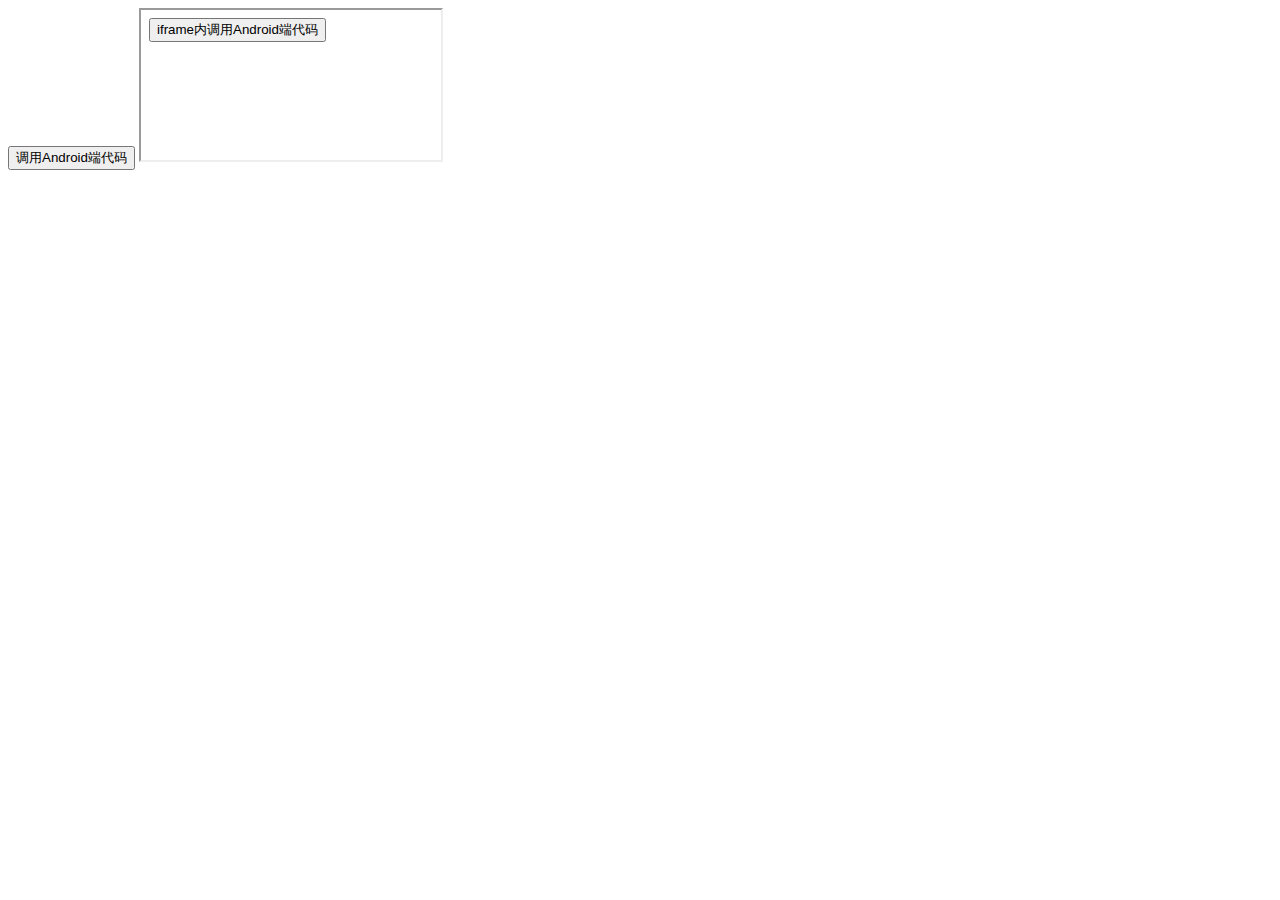
==== app/src/main/assets/javascript.html @ adbbb1e0 "回重庆第一次提交" ====
<!DOCTYPE html>
<html>
<head>
    <meta charset="utf-8">
    <title>demo</title>
    <script src="https://gw.alipayobjects.com/as/g/h5-lib/alipayjsapi/3.1.1/alipayjsapi.inc.min.js"></script>
    <script>
         function callAndroid(){
            ap.call('tinyToNative', {
                param1: 'p1aaa',
                param2: 'p2bbb'
            }, (result) => {
            console.log(result);
            ap.showToast({
            type: 'none',
            content: result.message,
            duration: 3000,
            });
           })
         }
    </script>
</head>
<body>
<!--    //点击按钮则调用callAndroid函数-->
<button type="button" id="button1" onclick="callAndroid()">调用Android端代码</button>
<iframe src="javascript2.html">

</iframe>
</body>
</html>
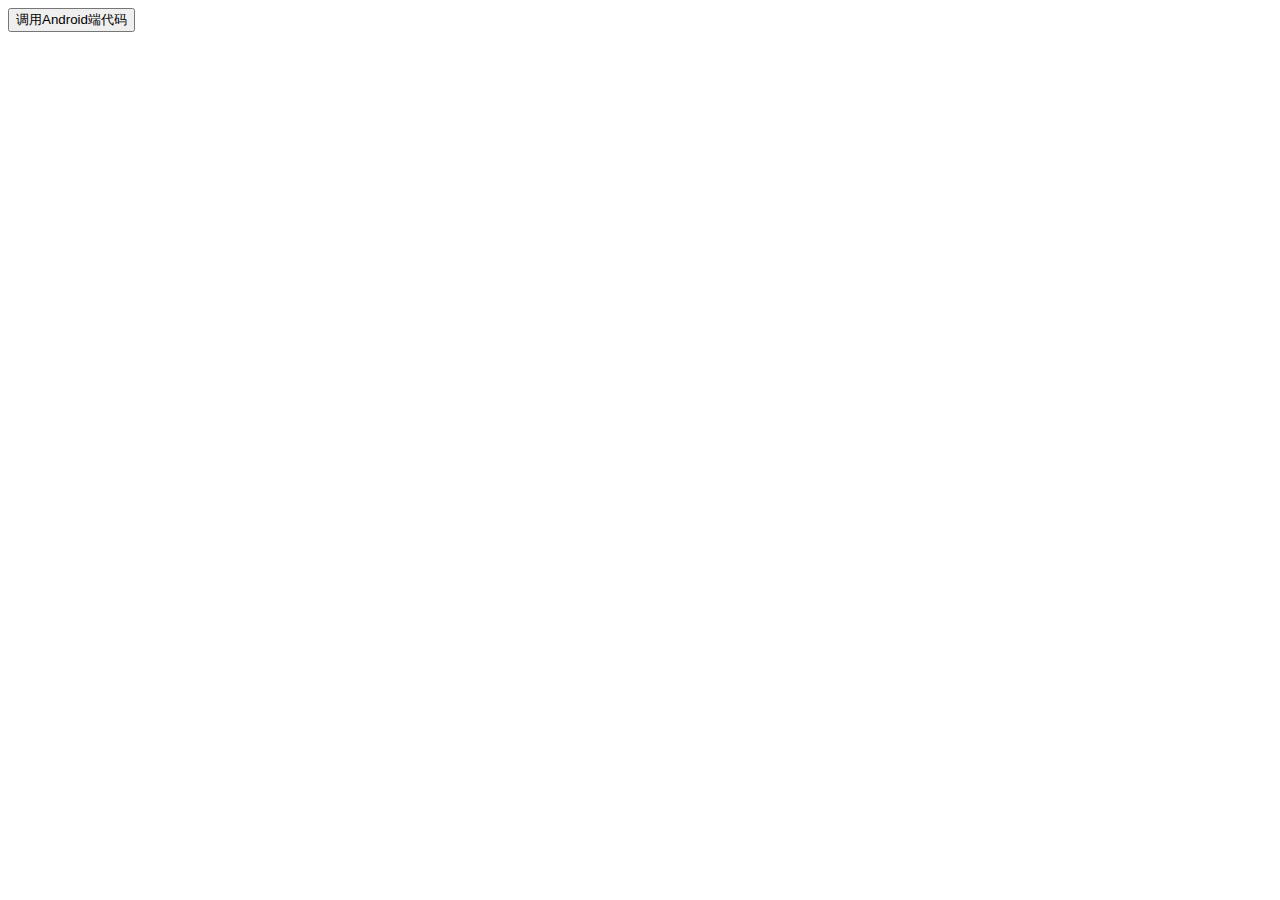
==== commit 51d6a8bf: "ap.on监听" ====
--- a/app/src/main/assets/javascript.html
+++ b/app/src/main/assets/javascript.html
@@ -23,7 +23,7 @@
 <body>
 <!--    //点击按钮则调用callAndroid函数-->
 <button type="button" id="button1" onclick="callAndroid()">调用Android端代码</button>
-<iframe src="javascript2.html">
+<!--<iframe src="javascript2.html">-->
 
 </iframe>
 </body>
